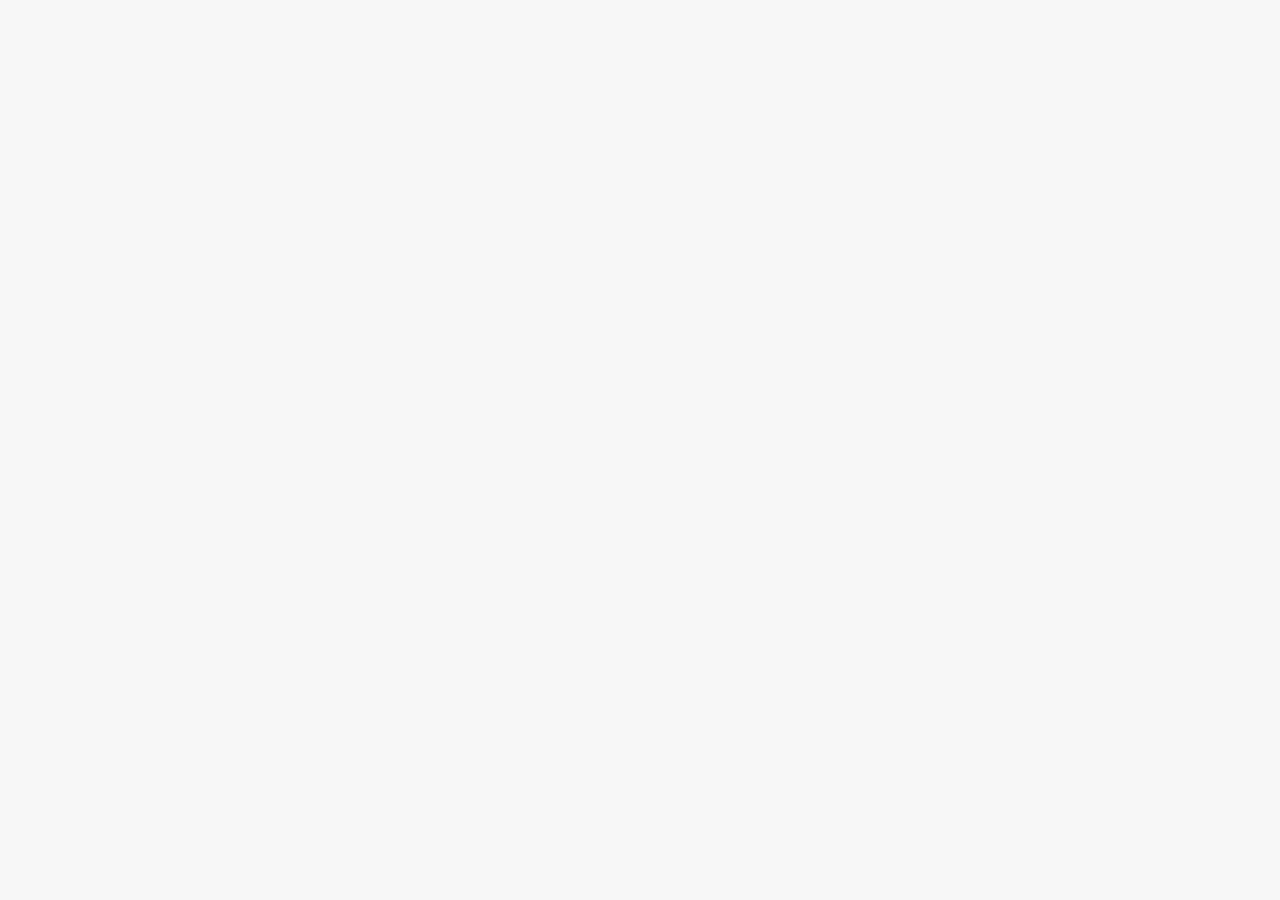
==== experiencia.html @ 69d104d4 "first_update" ====
<!DOCTYPE html>
<html lang="en">
<head>
    <meta charset="UTF-8">
    <meta http-equiv="X-UA-Compatible" content="IE=edge">
    <meta name="viewport" content="width=device-width, initial-scale=1.0">
    <title>Home</title>
    <link rel="stylesheet" href="style.css">
</head>
<body>
    <header></header>
    <main></main>
    <footer></footer>
    
</body>
</html>
---- style.css ----
@import url('https://fonts.googleapis.com/css2?family=Poppins:wght@300;400;500;600&display=swap');

*{
    margin: 0;
    padding: 0;
    text-decoration: none;
    font-family: 'Poppins', sans-serif;
    box-sizing: border-box;
}

body{
    background-color: #F7F7F7;
}

html{
    scroll-behavior: smooth;
}

p{
    color: #6D9886;
    font-weight: 600;
}

a, 
.btn{
    transition: all 300ms ease;
}

/* Cabecalho */

.cabecalho{
    display: flex;
    justify-content: space-around;
    align-items: center;
    height: 17vh;
}


.logo{
    font-size: 2rem;
    color: #393E46;
}
.nav_links{
    display: flex;
    gap: 1.8rem;
    font-size: 1.5rem;
    list-style: none
    
}

a{
    text-decoration: none;
    text-decoration-color: white;
    color: #393E46;
}

a:hover{
    color: grey;
    text-decoration: underline;
    text-underline-offset: 1rem;
    text-decoration-color: rgb(181, 181, 181);
}

main{
    height: 96vh;
}

.main_home{
    display: flex;
}

.img_home{
    height: 300px;
}
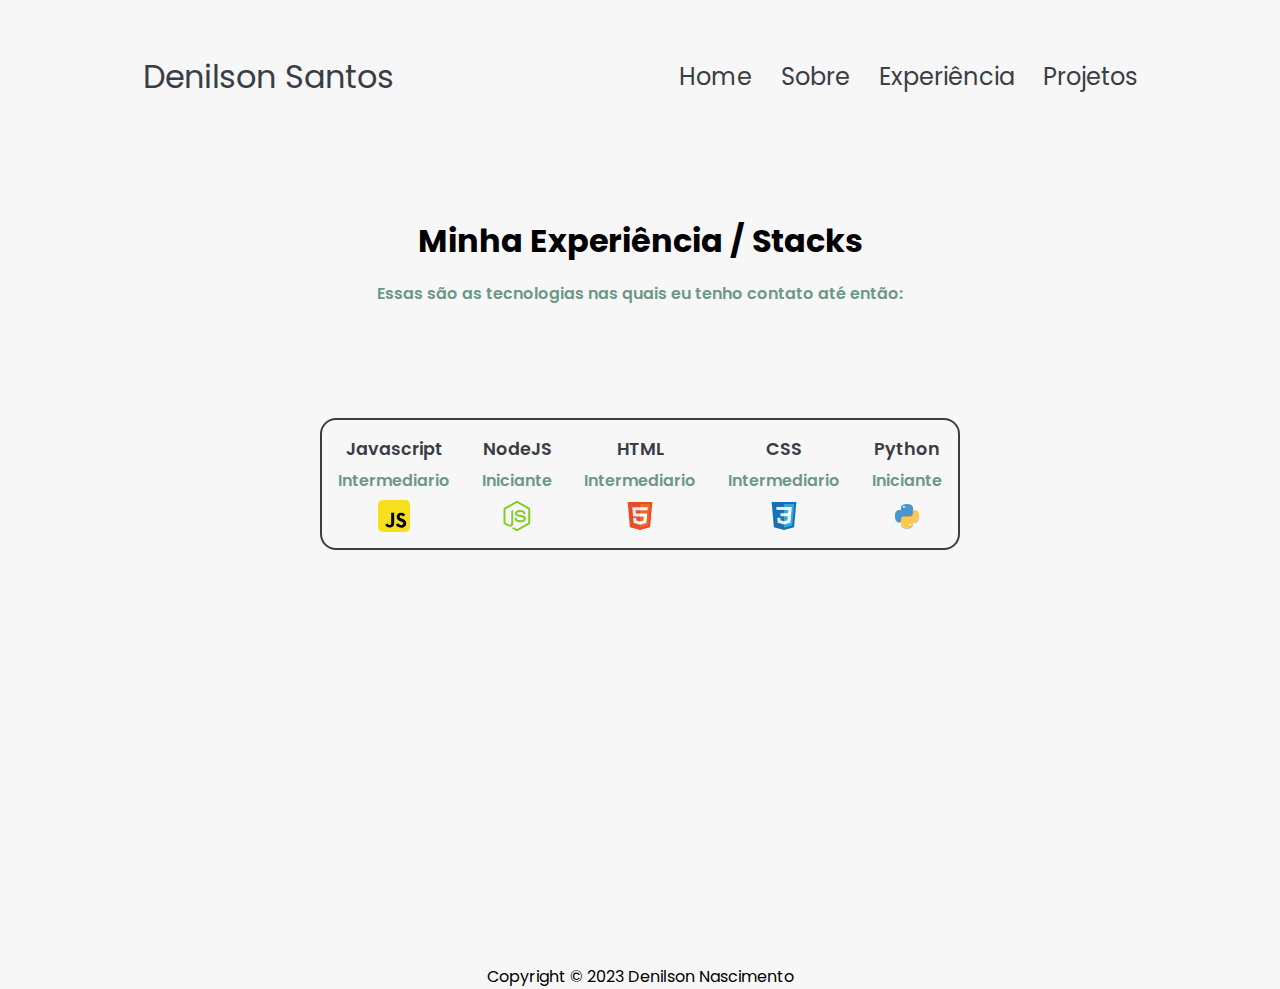
==== commit b2d0c242: "Finalizando a pagina de experiencia" ====
--- a/experiencia.html
+++ b/experiencia.html
@@ -4,13 +4,86 @@
     <meta charset="UTF-8">
     <meta http-equiv="X-UA-Compatible" content="IE=edge">
     <meta name="viewport" content="width=device-width, initial-scale=1.0">
-    <title>Home</title>
+    <title>Meu Portifolio - Exp.</title>
     <link rel="stylesheet" href="style.css">
+    <link rel="stylesheet" href="mediaqueries.css">
+    <link rel="icon" href="assets/lightning_icon.svg">
 </head>
 <body>
-    <header></header>
-    <main></main>
-    <footer></footer>
+    <header class="cabecalho">
+        <div class="logo">
+            Denilson Santos
+        </div>
+        <div class="links">
+            <ul class="nav_links">
+                <li><a href="index.html">Home</a></li>
+                <li><a href="sobre.html">Sobre</a></li>
+                <li><a href="experiencia.html">Experiência</a></li>
+                <li><a href="projetos.html">Projetos</a></li>
+            </ul>
+        </div>
+
+        <div class="mobile_menu_icon">
+            <button class="menuShow"><img src="assets/open_menu_black.svg" alt="Icone do Menu de celular" class="icon icon_nav"></button>
+        </div>
+
+        <div class="menu_mobile">
+            <ul class="nav_links">
+                <li><a href="index.html">Home</a></li>
+                <li><a href="sobre.html">Sobre</a></li>
+                <li><a href="experiencia.html">Experiência</a></li>
+                <li><a href="projetos.html">Projetos</a></li>
+            </ul>
+        </div>
+    </header>
+
+    <main class="main_exp">
+        <div class="exp_texto_container">
+            <h1 class="conteudo_titulo">Minha Experiência / Stacks</h1>
+            <p class="conteudo_paragrafo">Essas são as tecnologias nas quais eu tenho contato até então:</p>
+        </div>
+
+        <div class="stacks_container">
+            <div class="experiencia_stacks_container">
+                <div class="stack">
+                    <p class="paragrafo_sessao tecnologia_p">Javascript</p>
+                    <p class="paragrafo_sessao">Intermediario</p>
+                    <img src="assets/js_icon.svg" alt="Icone Javascript" class="icon icon_exp">
+                    
+                </div>
+                <div class="stack">
+                    <p class="paragrafo_sessao tecnologia_p">NodeJS</p>
+                    <p class="paragrafo_sessao">Iniciante</p>
+                    <img src="assets/node_icon.svg" alt="Icone NodeJS" class="icon icon_exp">
+                    
+                </div>
+                <div class="stack">
+                    <p class="paragrafo_sessao tecnologia_p">HTML</p>
+                    <p class="paragrafo_sessao">Intermediario</p>
+                    <img src="assets/html_icon.svg" alt="Icone HTML" class="icon icon_exp">
+                    
+                </div>
+                <div class="stack">
+                    <p class="paragrafo_sessao tecnologia_p">CSS</p>
+                    <p class="paragrafo_sessao">Intermediario</p>
+                    <img src="assets/css_icon.svg" alt="Icone css" class="icon icon_exp">
+                    
+                </div>
+               
+                <div class="stack">
+                    <p class="paragrafo_sessao tecnologia_p">Python</p>
+                    <p class="paragrafo_sessao">Iniciante</p>
+                    <img src="assets/python_icon.svg" alt="Python icon" class="icon icon_exp">
+                    
+                </div>
+            
+        </div>
+    </main>
+
+    <footer>
+        <p class="texto_rodape">Copyright &#169; 2023 Denilson Nascimento</p>
+    </footer>
     
+    <script src="script.js"></script>
 </body>
 </html>--- a/style.css
+++ b/style.css
@@ -26,6 +26,14 @@
     transition: all 300ms ease;
 }
 
+.btn{
+    font-weight: 600;
+    transition: all 300ms ease;
+    padding: 1rem;
+    width: 8rem;
+    border-radius: 2rem;
+    cursor: pointer;
+}
 /* Cabecalho */
 
 .cabecalho{
@@ -48,6 +56,14 @@
     
 }
 
+.icon{
+    height: 2rem;
+    cursor: pointer;
+}
+
+.github_icon{
+    height: 2.4rem; 
+}
 a{
     text-decoration: none;
     text-decoration-color: white;
@@ -61,14 +77,169 @@
     text-decoration-color: rgb(181, 181, 181);
 }
 
+
+
 main{
-    height: 96vh;
+    height: 83vh;
 }
 
 .main_home{
     display: flex;
+    align-items: center;
+    justify-content: center;
+    gap: 2rem;
 }
 
 .img_home{
-    height: 300px;
+    height: 350px;
+    margin: 0 auto;
+}
+
+.btn_download_cv:hover{ 
+ background: rgb(53, 53, 53);
+ color: white;
+}
+
+.btn_download_cv:hover a{
+    color: white;
+}
+.conteudo{
+    display: flex;
+    flex-direction: column;
+    align-items: center;
+    text-align: center;
+    gap: 1.5rem;
+    margin-left: 2rem;
+    margin-right: 1rem;
+}
+
+.container_contato{
+    display: flex;
+    flex-direction: column;
+    gap: 1rem;
+}
+
+.icons_imgs{
+    display: flex;
+    justify-content: center;
+    gap: 2rem;
+}
+
+footer{
+    display: flex;
+    justify-content: center;
+    align-self: baseline;
+}
+
+.texto_rodape{
+    font-weight: 400;
+    color: black;
+    
+}
+
+
+.mobile_menu_icon{
+    display: none;
+}
+
+.menu_mobile{
+    display: none;
+}
+
+
+
+
+/*sobre*/
+
+.main_sobre{
+    display: flex;
+    flex-direction: column;
+    align-items: center;
+    justify-content: center;
+    gap: 2rem;
+    
+}
+
+.container_img_sobre{
+    margin-left: 5rem;
+}
+.img_sobre{
+    height: 450px;
+    border-radius: 2rem;
+    
+    
+}
+
+.container_sobre{
+    display: flex;
+    gap: 1rem;
+    align-items: center;
+    justify-content: center;
+    align-self: center ;
+    
+}
+
+.container_paragrafo_sobre{
+    margin-right: 5rem;
+    justify-content: center;
+    text-align: center;
+    margin-bottom: 1rem;
+}
+
+.conteudo_titulo{
+    text-align: center;
+}
+
+
+/*EXPERIENCIA*/
+
+.main_exp{
+    display: flex;
+    flex-direction: column;
+    margin-top: 4rem;
+}
+
+.exp_texto_container{
+    margin-bottom: 2rem;
+    text-align: center;
+    display: flex;
+    flex-direction: column;
+    gap: 1rem;
+}
+
+.stacks_container{
+    display: flex;
+    align-items: center;
+    justify-content: center;
+    margin-top: 4rem;
+    
+}
+
+.experiencia_stacks_container{
+    display: flex;
+    align-self: center;
+    border: 2px solid #393E46;
+    max-width: 700px;
+    padding: 1rem;
+    margin: 1rem;
+    flex-wrap: wrap;
+    gap: 2rem;
+    border-radius: 1rem;
+    justify-content: center;
+    
+}
+
+.stack{
+    display: flex;
+    flex-direction: column;
+    align-items: center;
+    justify-content: center;
+    gap: 0.4rem;
+    text-align: center;
+}
+
+.tecnologia_p{
+    color: #393E46;
+    font-weight: 600;
+    font-size: 1.1rem;
 }--- a/mediaqueries.css
+++ b/mediaqueries.css
@@ -0,0 +1,100 @@
+@media screen and (max-width: 870px){
+    .links{
+        display: none;
+        
+    }
+
+    .mobile_menu_icon{
+        display: block;
+        
+        
+    }
+    .mobile_menu_icon button{
+        background-color: transparent;
+        border: none;
+        cursor: pointer;
+    }
+
+    .menu_mobile ul{
+        display: flex;
+        flex-direction: column;
+        text-align: center;
+        padding-bottom: 1rem;
+
+    }
+
+
+    .menu_mobile li{
+        display: block;
+        padding-top: 1.2rem;
+
+    }
+    .open{
+        display: block;
+        bottom: 43%;
+        position: absolute;
+        overflow: hidden;
+        right: 12%;
+        background-color: white;
+    }
+
+    /*Sobre*/
+
+    .main_sobre{
+        height: auto;
+    }
+
+    .container_paragrafo_sobre{
+        margin: 0 2rem;
+        justify-content: center;
+        margin-bottom: 2rem;
+    }
+    .container_sobre{
+        display: flex;
+        flex-direction: column;
+        gap: 1rem;
+        align-items: center;
+        justify-content: center;
+        align-self: center ;
+        
+    }
+
+    .container_img_sobre{
+        margin: auto;
+    }
+    .img_sobre{
+        height: 350px;
+        border-radius: 2rem;
+    }
+        
+        
+}
+
+@media screen and (max-width: 740px){
+    main{
+        height: auto;
+    }
+   
+    .main_home{
+        flex-direction: column-reverse;
+    }
+
+    footer{
+        display: none;
+    }
+}
+
+@media screen and (max-width: 444px){
+    .logo{
+        display: none;
+    }
+
+    .open{
+        display: block;
+        bottom: 43%;
+        position: absolute;
+        overflow: hidden;
+        right: 35%;
+        background-color: white;
+    }
+}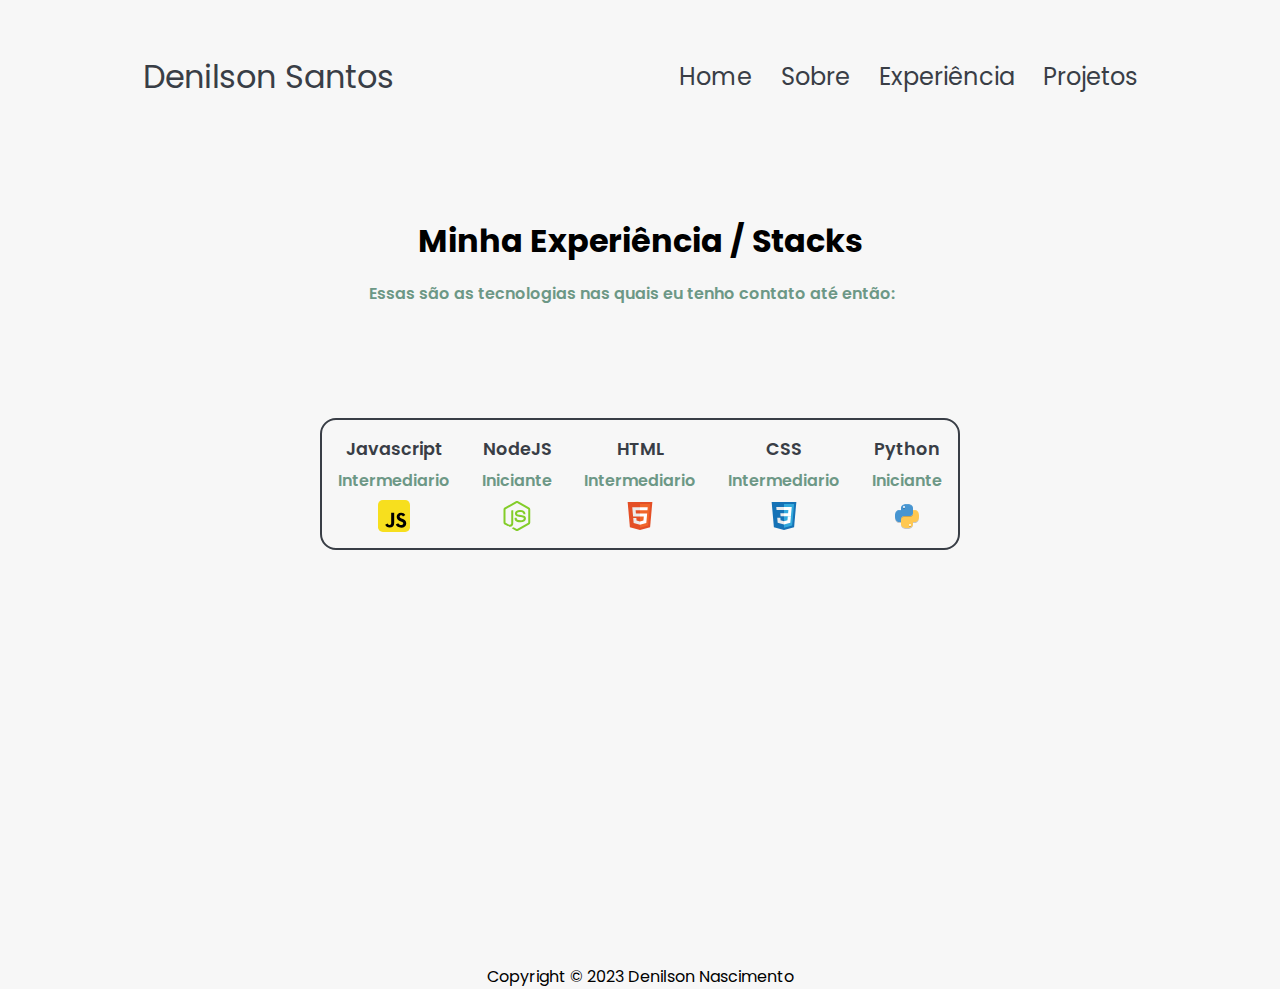
==== commit d231f59d: "Finalizando o projeto - faltam apenas poucos ajustes" ====
--- a/experiencia.html
+++ b/experiencia.html
@@ -40,7 +40,7 @@
     <main class="main_exp">
         <div class="exp_texto_container">
             <h1 class="conteudo_titulo">Minha Experiência / Stacks</h1>
-            <p class="conteudo_paragrafo">Essas são as tecnologias nas quais eu tenho contato até então:</p>
+            <p class="conteudo_paragrafo conteudo_paragrafo_exp">Essas são as tecnologias nas quais eu tenho contato até então:</p>
         </div>
 
         <div class="stacks_container">
--- a/style.css
+++ b/style.css
@@ -242,4 +242,55 @@
     color: #393E46;
     font-weight: 600;
     font-size: 1.1rem;
-}+}
+
+.conteudo_paragrafo_exp{
+    margin-left: 1rem;
+    margin-right: 2rem;
+}
+
+/*Projetos*/
+
+.main_projetos{
+    display: flex;
+    flex-direction: column;
+    align-items: center;
+    gap: 2rem;
+    
+}
+
+.main_projetos_textos{
+    display: flex;
+    flex-direction: column;
+    text-align: center;
+    justify-content: center;
+    align-items: center;
+}
+
+.projetos_container{
+    display: flex;
+    align-self: center;
+    max-width: 1200px;
+    padding: 1rem;
+    margin: 1rem;
+    flex-wrap: wrap;
+    gap: 2rem;
+    justify-content: center;
+}
+
+.card_projetos{
+    padding: 1rem;
+    border: 2px solid #393E46;
+    border-radius: 1rem;
+    align-items: center;
+    justify-content: center;
+    text-align: center;
+    gap: 1rem;
+}
+
+.img_contruindo{
+    height: 250px;
+}
+.titulo_projeto{
+    color: #393E46;
+}
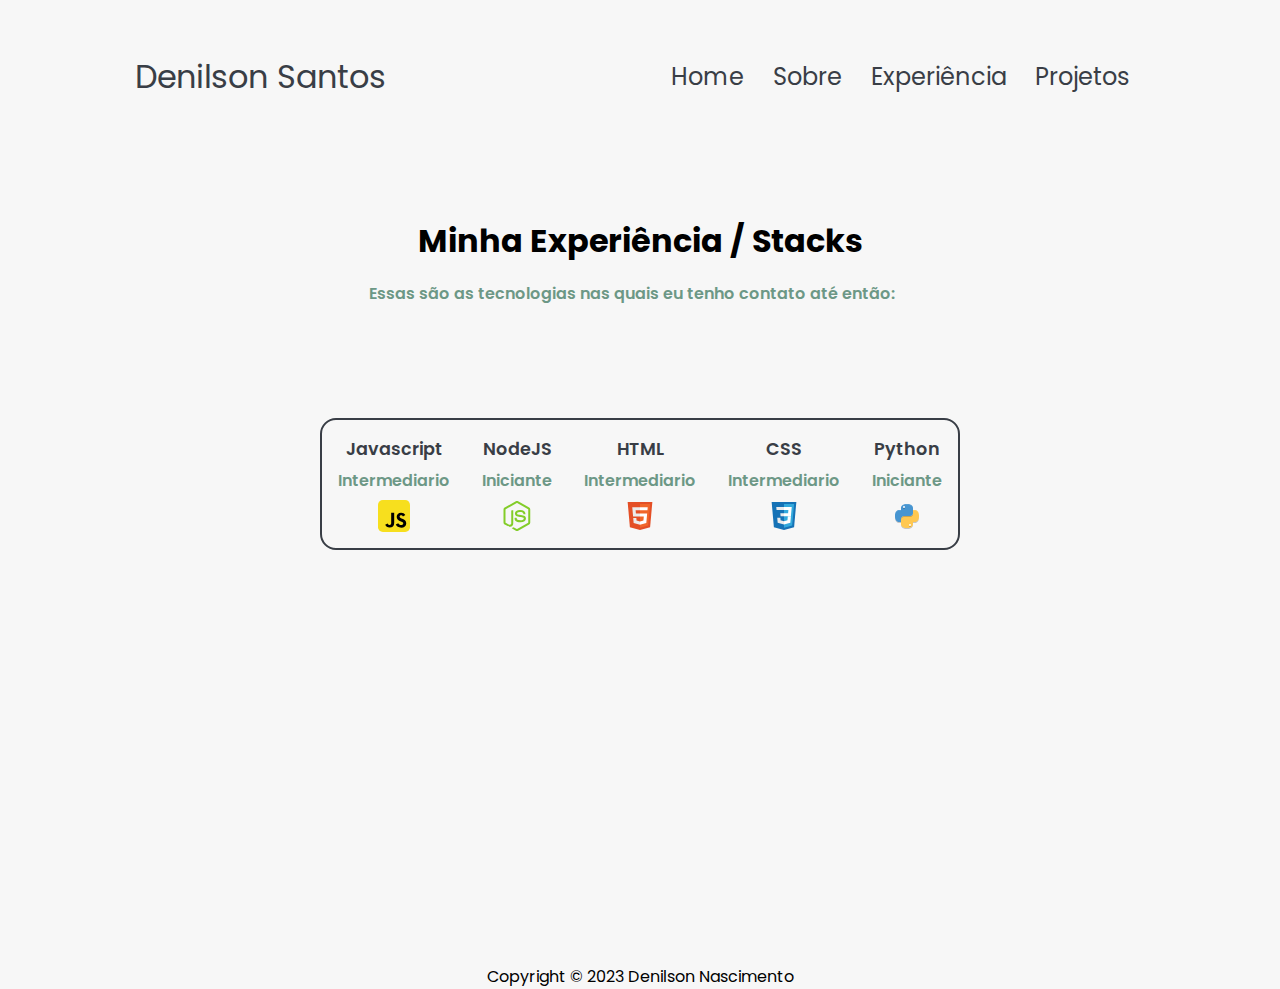
==== commit 4e5deb08: "Inserindo mais medias" ====
--- a/experiencia.html
+++ b/experiencia.html
@@ -12,7 +12,7 @@
 <body>
     <header class="cabecalho">
         <div class="logo">
-            Denilson Santos
+            <a href="index.html">Denilson Santos</a>
         </div>
         <div class="links">
             <ul class="nav_links">
--- a/style.css
+++ b/style.css
@@ -52,7 +52,8 @@
     display: flex;
     gap: 1.8rem;
     font-size: 1.5rem;
-    list-style: none
+    list-style: none;
+    padding: 0 1rem;
     
 }
 
--- a/mediaqueries.css
+++ b/mediaqueries.css
@@ -97,4 +97,134 @@
         right: 35%;
         background-color: white;
     }
+}
+
+@media only screen and (max-width: 445px) and (max-height: 850px){
+    .logo{
+        display: none;
+    }
+
+    .open{
+        display: block;
+        bottom: 36%;
+        position: absolute;
+        overflow: hidden;
+        right: 32%;
+        background-color: white;
+    }
+}
+
+@media only screen and (max-width: 425px) and (max-height: 897px){
+    .logo{
+        display: none;
+    }
+
+    .open{
+        display: block;
+        bottom: 53%;
+        position: absolute;
+        overflow: hidden;
+        right: 29%;
+        background-color: white;
+    }
+}
+
+@media only screen and (max-width: 400px) and (max-height: 897px){
+    .logo{
+        display: none;
+    }
+
+    .open{
+        display: block;
+        bottom: 50%;
+        position: absolute;
+        overflow: hidden;
+        right: 29%;
+        background-color: white;
+    }
+}
+
+@media only screen and (max-width: 435px) and (max-height: 934px){
+    .logo{
+        display: none;
+    }
+
+    .open{
+        display: block;
+        bottom: 54%;
+        position: absolute;
+        overflow: hidden;
+        right: 30%;
+        background-color: white;
+    }
+}
+
+
+@media only screen and ( 380px<= width <= 400px) and (max-height: 850px){
+    .logo{
+        display: none;
+    }
+
+    .open{
+        display: block;
+        bottom: 50%;
+        position: absolute;
+        overflow: hidden;
+        right: 30%;
+        background-color: white;
+    }
+}
+
+@media only screen and ( 355px<= width <= 379px) and (max-height: 800px){
+    .logo{
+        display: none;
+    }
+
+    .open{
+        display: block;
+        bottom: 45%;
+        position: absolute;
+        overflow: hidden;
+        right: 30%;
+        background-color: white;
+    }
+}
+
+@media only screen and ( 355px<= width <= 379px) and (max-height: 680px){
+    .logo{
+        display: none;
+    }
+
+    .open{
+        display: block;
+        bottom: 39%;
+        position: absolute;
+        overflow: hidden;
+        right: 30%;
+        background-color: white;
+    }
+}
+
+@media only screen and ( 750px<= width <= 780px) and (1010px<= height <= 1040px){
+    
+    .open{
+        display: block;
+        bottom: 55%;
+        position: absolute;
+        overflow: hidden;
+        right: 7%;
+        background-color: white;
+    }
+}
+
+@media only screen and ( 810px<= width <= 845px) and (1160px<= height <= 1195px){
+    
+    .open{
+        display: block;
+        bottom: 62%;
+        position: absolute;
+        overflow: hidden;
+        right: 7%;
+        background-color: white;
+    }
 }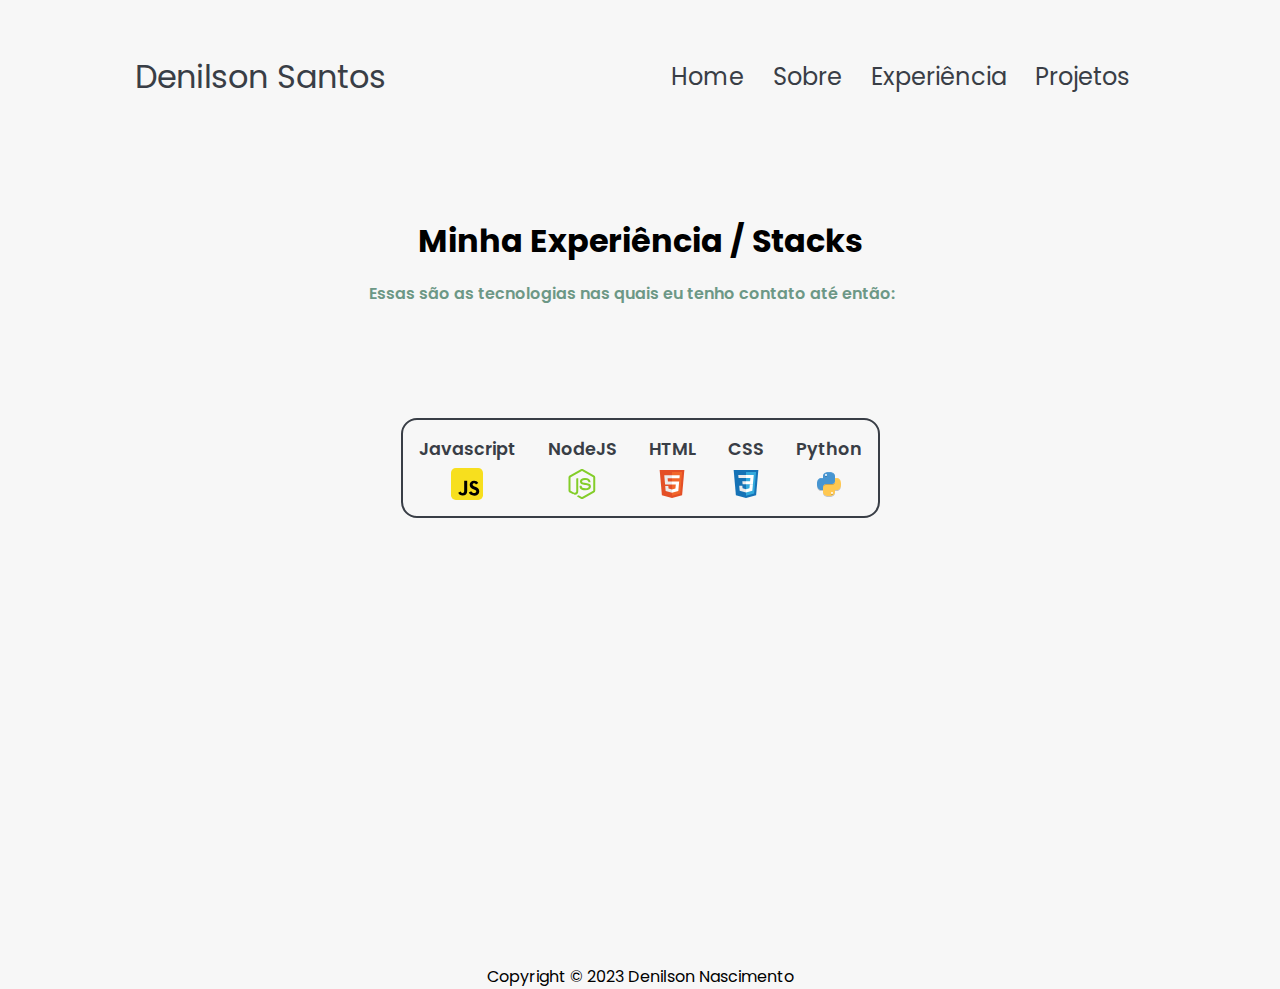
==== commit 960aa58b: "Alteraçoes no border radius da nav mobile e cursor pointer nos incons das stacks" ====
--- a/experiencia.html
+++ b/experiencia.html
@@ -25,15 +25,13 @@
 
         <div class="mobile_menu_icon">
             <button class="menuShow"><img src="assets/open_menu_black.svg" alt="Icone do Menu de celular" class="icon icon_nav"></button>
-        </div>
-
-        <div class="menu_mobile">
-            <ul class="nav_links">
+            <ul class="nav_links_mobile">
                 <li><a href="index.html">Home</a></li>
                 <li><a href="sobre.html">Sobre</a></li>
                 <li><a href="experiencia.html">Experiência</a></li>
                 <li><a href="projetos.html">Projetos</a></li>
             </ul>
+
         </div>
     </header>
 
@@ -47,32 +45,32 @@
             <div class="experiencia_stacks_container">
                 <div class="stack">
                     <p class="paragrafo_sessao tecnologia_p">Javascript</p>
-                    <p class="paragrafo_sessao">Intermediario</p>
+                    <!--<p class="paragrafo_sessao">Intermediario</p>-->
                     <img src="assets/js_icon.svg" alt="Icone Javascript" class="icon icon_exp">
                     
                 </div>
                 <div class="stack">
                     <p class="paragrafo_sessao tecnologia_p">NodeJS</p>
-                    <p class="paragrafo_sessao">Iniciante</p>
+                    <!--<p class="paragrafo_sessao">Iniciante</p>-->
                     <img src="assets/node_icon.svg" alt="Icone NodeJS" class="icon icon_exp">
                     
                 </div>
                 <div class="stack">
                     <p class="paragrafo_sessao tecnologia_p">HTML</p>
-                    <p class="paragrafo_sessao">Intermediario</p>
+                    <!--<p class="paragrafo_sessao">Intermediario</p>-->
                     <img src="assets/html_icon.svg" alt="Icone HTML" class="icon icon_exp">
                     
                 </div>
                 <div class="stack">
                     <p class="paragrafo_sessao tecnologia_p">CSS</p>
-                    <p class="paragrafo_sessao">Intermediario</p>
+                    <!--<p class="paragrafo_sessao">Intermediario</p>-->
                     <img src="assets/css_icon.svg" alt="Icone css" class="icon icon_exp">
                     
                 </div>
                
                 <div class="stack">
                     <p class="paragrafo_sessao tecnologia_p">Python</p>
-                    <p class="paragrafo_sessao">Iniciante</p>
+                    <!--<p class="paragrafo_sessao">Iniciante</p>-->
                     <img src="assets/python_icon.svg" alt="Python icon" class="icon icon_exp">
                     
                 </div>
--- a/style.css
+++ b/style.css
@@ -57,6 +57,19 @@
     
 }
 
+.nav_links_mobile{
+    display: none;
+    gap: 1.8rem;
+    font-size: 1.5rem;
+    list-style: none;
+    padding: 0 1rem;
+    border-radius: 1rem;
+}
+
+.nav_links_mobile li{
+    display: block;
+}
+
 .icon{
     height: 2rem;
     cursor: pointer;
@@ -124,6 +137,7 @@
     display: flex;
     justify-content: center;
     gap: 2rem;
+    margin-bottom: 1rem;
 }
 
 footer{
@@ -244,6 +258,9 @@
     font-weight: 600;
     font-size: 1.1rem;
 }
+.icon_exp{
+    cursor: default;
+}
 
 .conteudo_paragrafo_exp{
     margin-left: 1rem;
--- a/mediaqueries.css
+++ b/mediaqueries.css
@@ -9,32 +9,37 @@
         
         
     }
+    .nav_links_mobile{
+        right: 70px;
+    }
     .mobile_menu_icon button{
         background-color: transparent;
         border: none;
         cursor: pointer;
     }
 
-    .menu_mobile ul{
+
+
+    .nav_links_mobile ul{
         display: flex;
         flex-direction: column;
         text-align: center;
         padding-bottom: 1rem;
+        
 
     }
 
 
-    .menu_mobile li{
+    .nav_links_mobile li{
         display: block;
         padding-top: 1.2rem;
+        text-align: center;
 
     }
     .open{
         display: block;
-        bottom: 43%;
         position: absolute;
         overflow: hidden;
-        right: 12%;
         background-color: white;
     }
 
@@ -62,6 +67,7 @@
     .container_img_sobre{
         margin: auto;
     }
+    
     .img_sobre{
         height: 350px;
         border-radius: 2rem;
@@ -70,7 +76,7 @@
         
 }
 
-@media screen and (max-width: 740px){
+@media screen and (max-width: 839px){
     main{
         height: auto;
     }
@@ -88,143 +94,34 @@
     .logo{
         display: none;
     }
+    .nav_links_mobile{
+        right: 8rem;
+    }
 
+    
+    .nav_links_mobile li{
+        display: flex;
+        flex-direction: column;
+        padding-top: 1.2rem;
+        text-align: center;
+        font-size: 1rem;
+        padding-top: 1rem;
+        margin-bottom: 1rem;
+        margin-right: 1rem;
+        margin-left: 1rem;
+
+    }
     .open{
         display: block;
-        bottom: 43%;
         position: absolute;
         overflow: hidden;
-        right: 35%;
         background-color: white;
     }
 }
 
-@media only screen and (max-width: 445px) and (max-height: 850px){
-    .logo{
-        display: none;
+@media screen and (max-width: 362px){
+    .nav_links_mobile{
+        right: 6rem;
     }
 
-    .open{
-        display: block;
-        bottom: 36%;
-        position: absolute;
-        overflow: hidden;
-        right: 32%;
-        background-color: white;
-    }
-}
-
-@media only screen and (max-width: 425px) and (max-height: 897px){
-    .logo{
-        display: none;
-    }
-
-    .open{
-        display: block;
-        bottom: 53%;
-        position: absolute;
-        overflow: hidden;
-        right: 29%;
-        background-color: white;
-    }
-}
-
-@media only screen and (max-width: 400px) and (max-height: 897px){
-    .logo{
-        display: none;
-    }
-
-    .open{
-        display: block;
-        bottom: 50%;
-        position: absolute;
-        overflow: hidden;
-        right: 29%;
-        background-color: white;
-    }
-}
-
-@media only screen and (max-width: 435px) and (max-height: 934px){
-    .logo{
-        display: none;
-    }
-
-    .open{
-        display: block;
-        bottom: 54%;
-        position: absolute;
-        overflow: hidden;
-        right: 30%;
-        background-color: white;
-    }
-}
-
-
-@media only screen and ( 380px<= width <= 400px) and (max-height: 850px){
-    .logo{
-        display: none;
-    }
-
-    .open{
-        display: block;
-        bottom: 50%;
-        position: absolute;
-        overflow: hidden;
-        right: 30%;
-        background-color: white;
-    }
-}
-
-@media only screen and ( 355px<= width <= 379px) and (max-height: 800px){
-    .logo{
-        display: none;
-    }
-
-    .open{
-        display: block;
-        bottom: 45%;
-        position: absolute;
-        overflow: hidden;
-        right: 30%;
-        background-color: white;
-    }
-}
-
-@media only screen and ( 355px<= width <= 379px) and (max-height: 680px){
-    .logo{
-        display: none;
-    }
-
-    .open{
-        display: block;
-        bottom: 39%;
-        position: absolute;
-        overflow: hidden;
-        right: 30%;
-        background-color: white;
-    }
-}
-
-@media only screen and ( 750px<= width <= 780px) and (1010px<= height <= 1040px){
-    
-    .open{
-        display: block;
-        bottom: 55%;
-        position: absolute;
-        overflow: hidden;
-        right: 7%;
-        background-color: white;
-    }
-}
-
-@media only screen and ( 810px<= width <= 845px) and (1160px<= height <= 1195px){
-    
-    .open{
-        display: block;
-        bottom: 62%;
-        position: absolute;
-        overflow: hidden;
-        right: 7%;
-        background-color: white;
-    }
 }